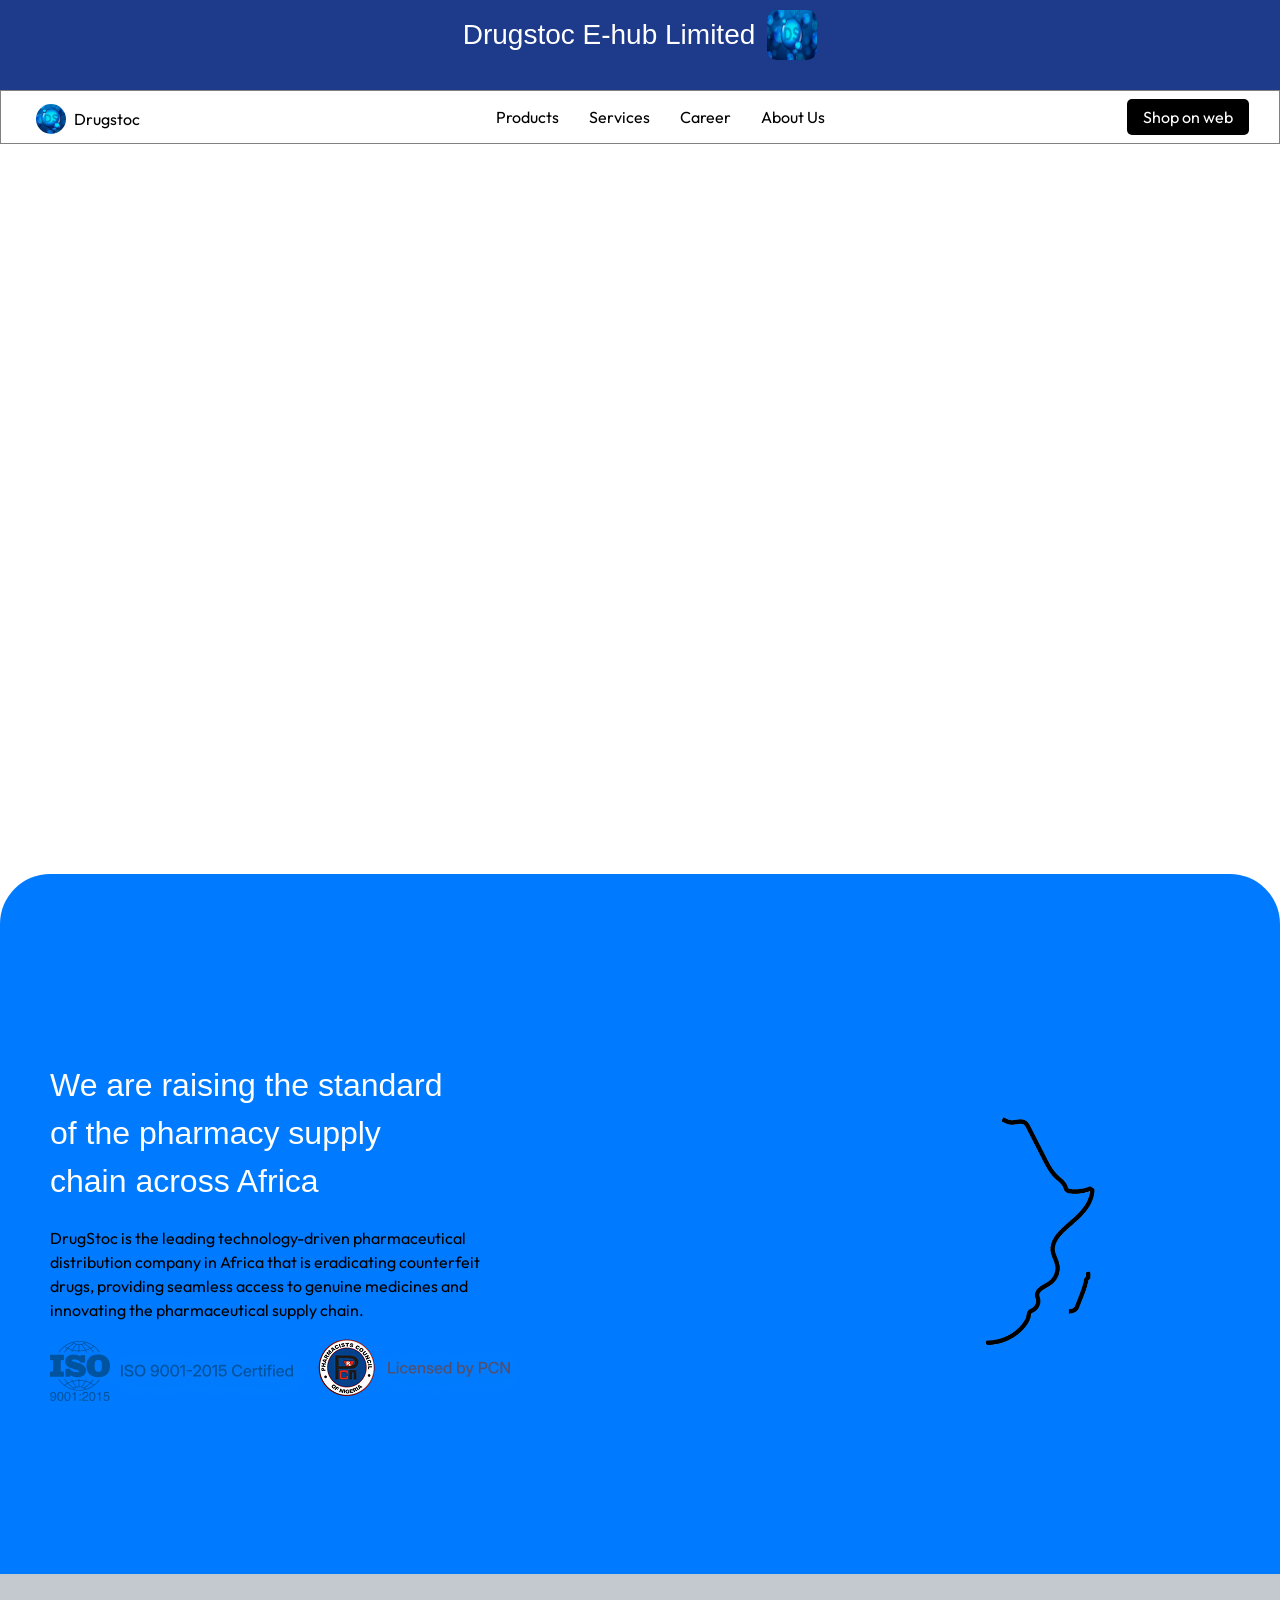
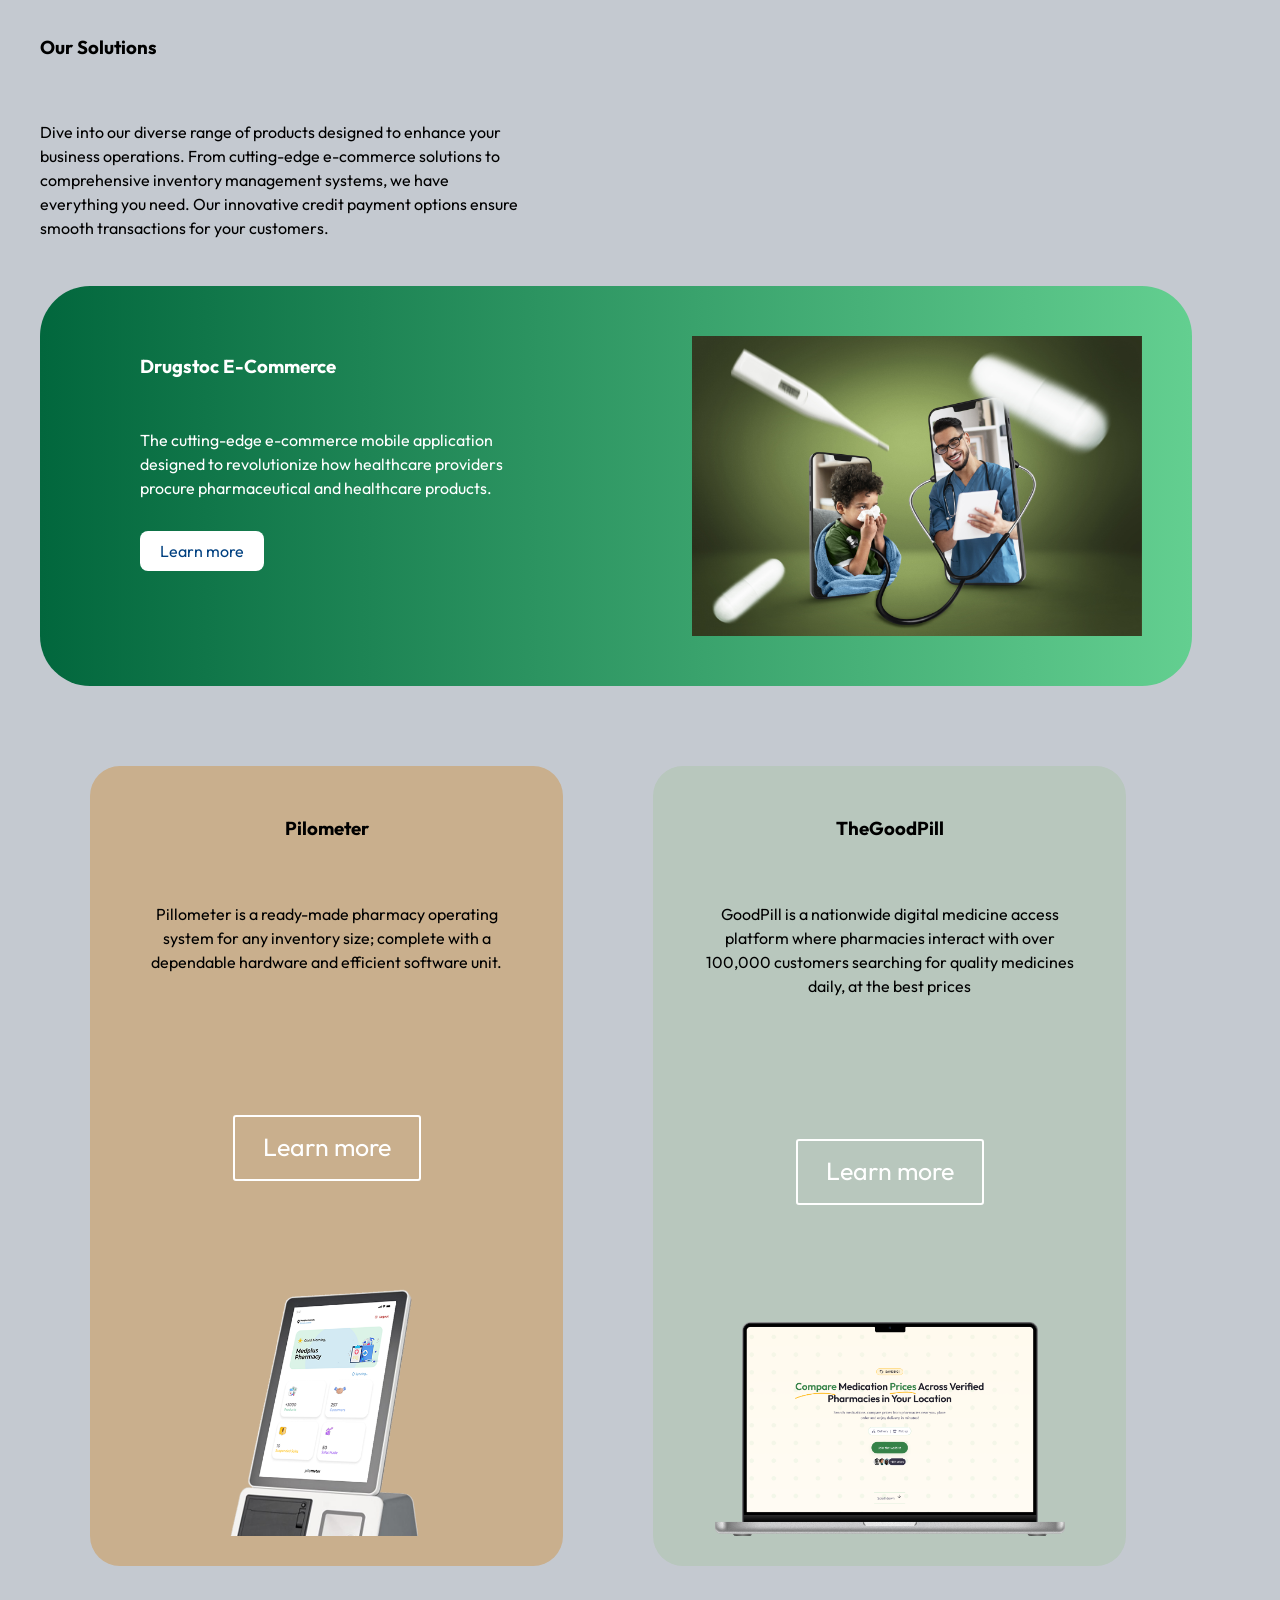
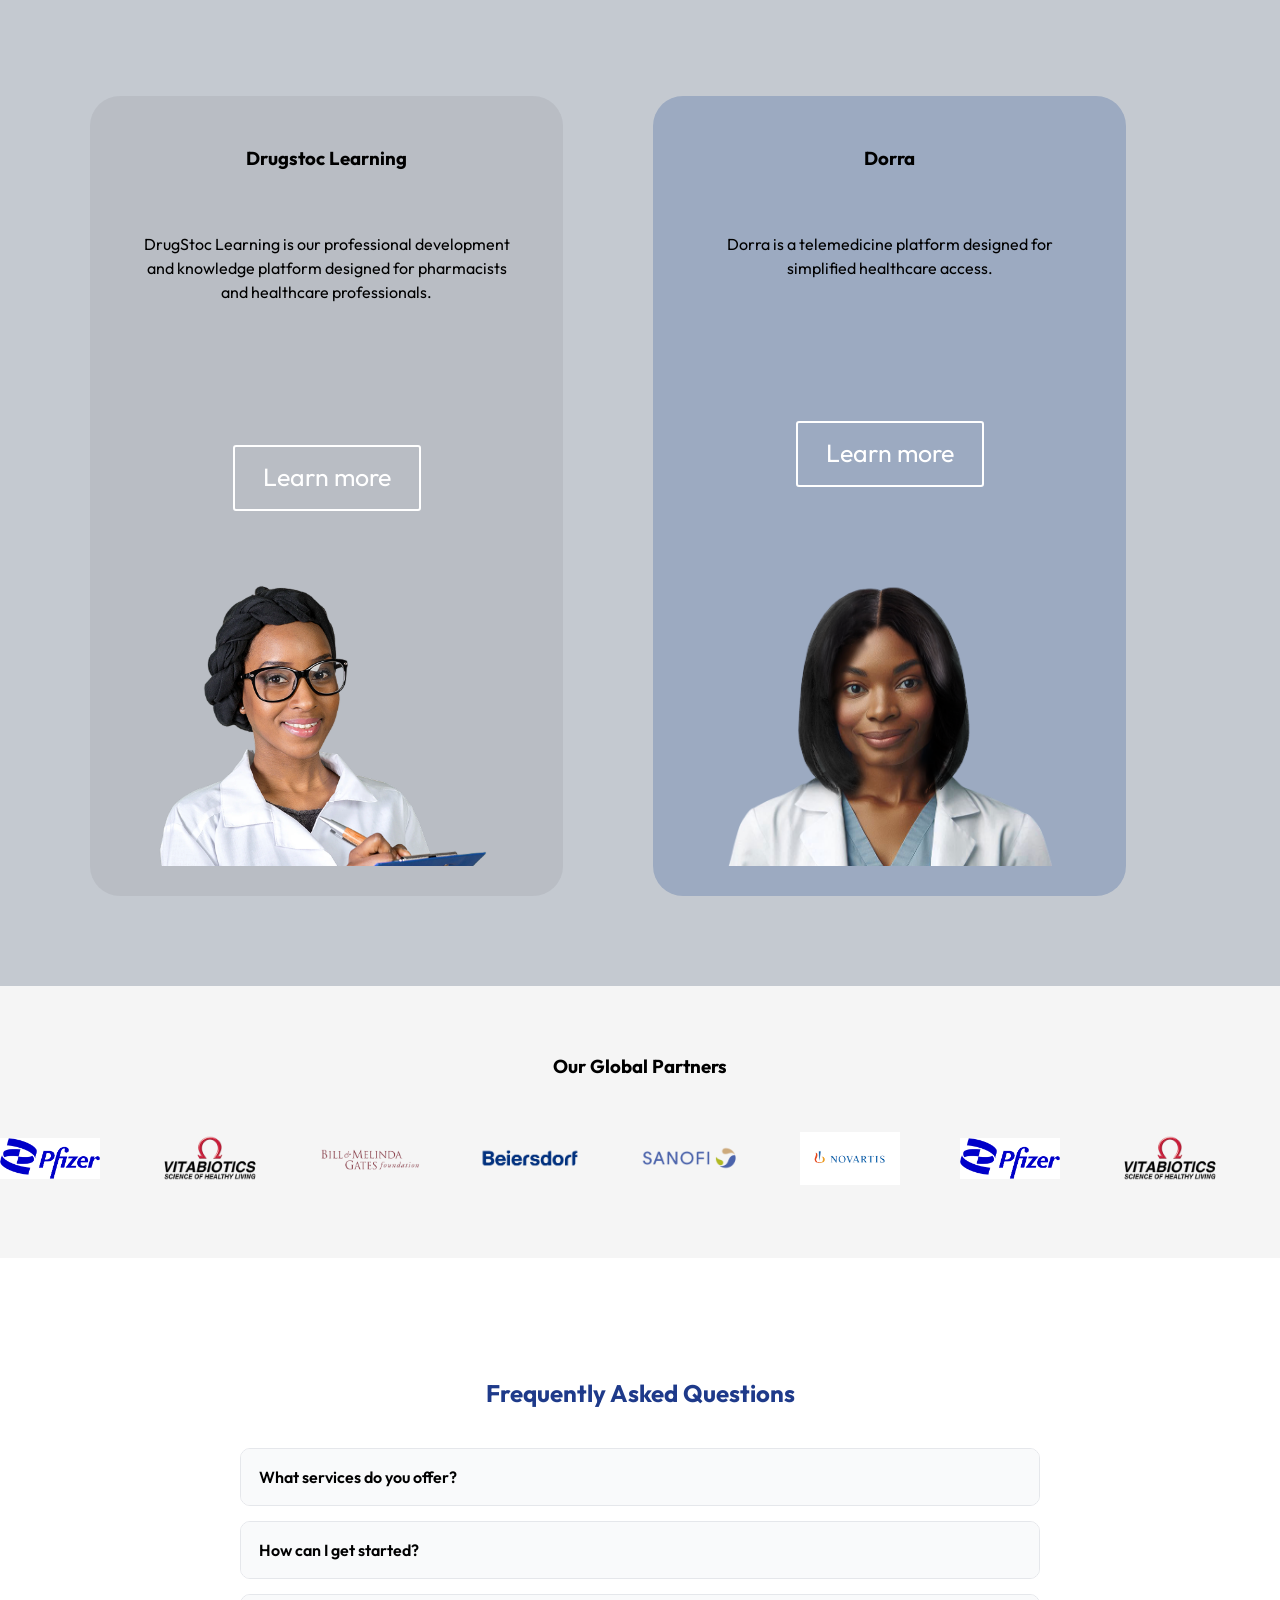
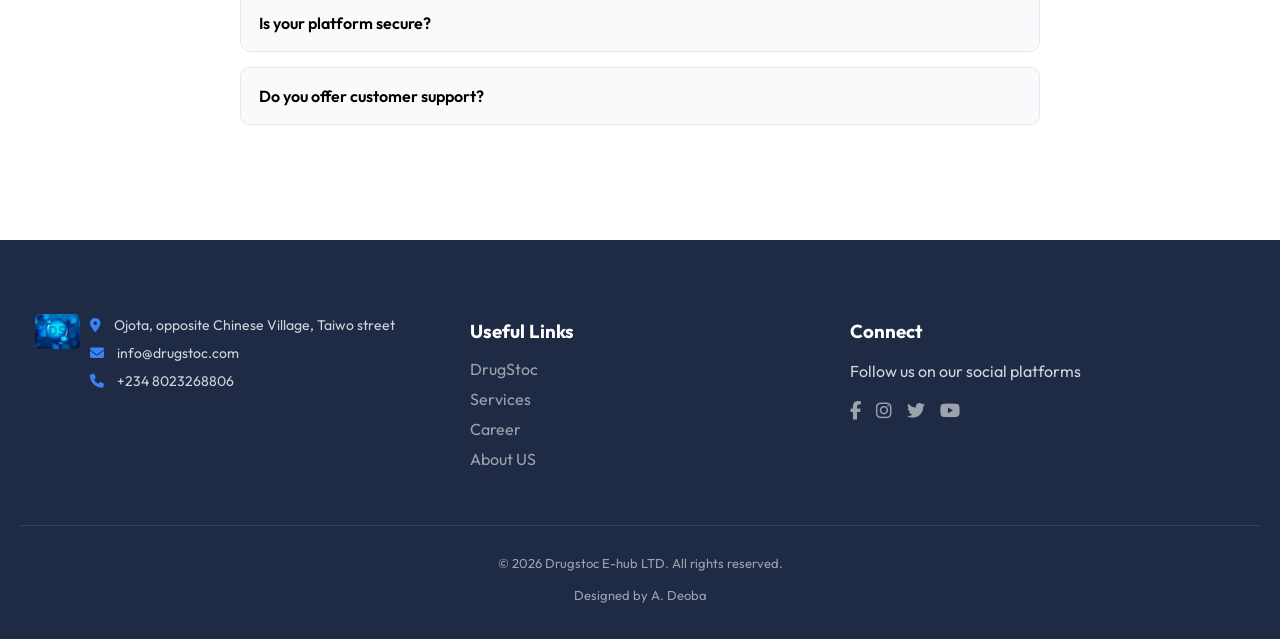
==== index.html @ 424dc6bb "initial commit" ====
<!DOCTYPE html>
<html lang="en">
<head>
    <meta charset="UTF-8">
    <meta name="viewport" content="width=device-width, initial-scale=1.0">
    <title>Drugstoc Website</title>
    <link rel="shortcut icon" href="images/freepik__talk__6932.png" type="image/x-icon">
    <link rel="stylesheet" href="https://cdnjs.cloudflare.com/ajax/libs/font-awesome/6.5.0/css/all.min.css">
     <link rel="stylesheet" href="index.css">


<link rel="preconnect" href="https://fonts.googleapis.com">
<link rel="preconnect" href="https://fonts.gstatic.com" crossorigin>
<link href="https://fonts.googleapis.com/css2?family=Outfit:wght@100..900&display=swap" rel="stylesheet">

</head>
<body>
  
<div class="header">
  <header>
    <div class="logo-title">
      <img src="images/freepik__talk__6932.png">
      <h1>Drugstoc E-hub Limited</h1>
    </div>
  </header>
</div>

<nav>
  <ul class="nav-links">

    <li class="logo">
      <a href="#">
        <img src="images/freepik__talk__6932.png" alt="logo">
        Drugstoc
      </a>
    </li>

    <li class="dropdown">
      <a href="#" class="p">Products</a>

      <div class="content">
        <a href="#">DrugStoc E-commerce</a>
        <a href="#">Pillometer</a>
        <a href="#">Dorra</a>
        <a href="#">TheGoodPill</a>
      </div>
    </li>

    <li><a href="service.html">Services</a></li>
    <li><a href="career.html">Career</a></li>
    <li><a href="About Us.html">About Us</a></li>


    <li class="btn1"><a href="#">Shop on web</a></li>

  </ul>
</nav>


  <div class="video-section">

   <div class="video-container">
  <video autoplay muted loop>
    <source src="images/video-2.mp4" type="video/mp4" width="50px">
  </video>

  <div class="overlay-text">
    <h1>Powering Global
        HealthCare Access
    </h1>
    <p>Building the Largest Healthtech Infrastructure for the Next 1 billion Africans.
       Creating trust and leading excellent health innovations.!</p>
  </div>
</div>

<div class="box1">
  <div>
    <h1>We are raising the standard <br>
      of the pharmacy supply <br>
      chain across Africa</h1>
    <p class="pbox1">DrugStoc is the leading technology-driven pharmaceutical<br> 
      distribution company in Africa that is eradicating counterfeit <br>
      drugs, providing seamless access to genuine medicines and <br>
      innovating the pharmaceutical supply chain.
    </p>
    <img src="images/license1.png" alt="logo"><img src="images/license2.png">
  </div>
  <div class="gif-content">
    <img src="images/mapafrica.gif">
  </div>
</div>

  </div>

  <div class="box2">
    <div class="box2-text">
      <h3>Our Solutions</h3><br>
      <p>Dive into our diverse range of products designed to enhance your <br>
        business operations. From cutting-edge e-commerce solutions to <br>
        comprehensive inventory management systems, we have <br>
        everything you need. Our innovative credit payment options ensure <br>
        smooth transactions for your customers.
     </p>
    </div>

    <div class="box3">
      <div class="box3-text">
      <h3>Drugstoc E-Commerce</h3>
      <p>The cutting-edge e-commerce mobile application <br>
        designed to revolutionize how healthcare providers <br>
        procure pharmaceutical and healthcare products.
      </p>
      <a href="#" class="btn2">Learn more</a>
      </div>
      <img src="images/creative-collage-telehealth-consultation.jpg">
    </div>
    

    <div class="page-wrapper">
     
    <div class="box4" class="card">
      <div class="box4-text">
      <h3>Pilometer</h3>
      <p>Pillometer is a ready-made pharmacy operating<br>
        system for any inventory size; complete with a <br>
        dependable hardware and efficient software unit.
      </p>
      <a href="#" class="btn3">Learn more</a>
      </div>
      <img class="box4-img" src="images/oursolutions-pillometer.png">
    </div>
    
  
     
        <div class="box5">
      <div class="box5-text">
      <h3>TheGoodPill</h3>
      <p>GoodPill is a nationwide digital medicine access <br>
        platform where pharmacies interact with over <br>
        100,000 customers searching for quality medicines <br>
        daily, at the best prices
      </p>
      <a href="#" class="btn4">Learn more</a>
      </div>
      <img class="box5-img" src="images/macbookpro.png">
    </div>
    

    </div>

    <div class="page-wrapper2">
      <div class="box6">
      <div class="box6-text">
      <h3>Drugstoc Learning</h3>
      <p>DrugStoc Learning is our professional development<br> 
        and knowledge platform designed for pharmacists<br> 
        and healthcare professionals.
      </p>
      <a href="#" class="btn5">Learn more</a>
      </div>
      <img class="box6-img" src="images/ds_learning6.png">
    </div>



      <div class="box7">
      <div class="box7-text">
      <h3>Dorra</h3>
      <p>Dorra is a telemedicine platform designed for<br> 
        simplified healthcare access.
      </p> 
      <a href="#" class="btn6">Learn more </a>
      </div>
      <img class="box7-img" src="images/dora.png">
    </div>

    </div>   


  </div>


<div class="partners-section">
  <h3>Our Global Partners</h3>

  <div class="logo-slider">
    <div class="logo-track">
      <img src="images/partner12.png">
      <img src="images/partner14.png">
      <img src="images/partner5.png">
      <img src="images/partner9.png">
      <img src="images/partner13.png">
      <img src="images/partner15.png">

      <!-- duplicate for smooth infinite scroll -->
      <img src="images/partner12.png">
      <img src="images/partner14.png">
      <img src="images/partner5.png">
      <img src="images/partner9.png">
      <img src="images/partner13.png">
      <img src="images/partner15.png">
    </div>
  </div>
</div>



<div class="faq-section">
  <h2>Frequently Asked Questions</h2>

  <div class="faq">

    <div class="faq-item">
      <button class="faq-question">What services do you offer?</button>
      <div class="faq-answer">
        <p>We provide digital healthcare solutions including pharmacy systems, telemedicine, and learning platforms.</p>
      </div>
    </div>

    <div class="faq-item">
      <button class="faq-question">How can I get started?</button>
      <div class="faq-answer">
        <p>You can sign up through our platform or contact our support team for onboarding assistance.</p>
      </div>
    </div>

    <div class="faq-item">
      <button class="faq-question">Is your platform secure?</button>
      <div class="faq-answer">
        <p>Yes, we use industry-standard security measures to ensure your data is protected.</p>
      </div>
    </div>

    <div class="faq-item">
      <button class="faq-question">Do you offer customer support?</button>
      <div class="faq-answer">
        <p>Yes, we provide 24/7 customer support to assist you anytime.</p>
      </div>
    </div>

  </div>
</div>

<!-- your FAQ section here -->

<script>
  const questions = document.querySelectorAll(".faq-question");

  questions.forEach(q => {
    q.addEventListener("click", () => {
      const answer = q.nextElementSibling;

      if (answer.style.maxHeight) {
        answer.style.maxHeight = null;
      } else {
        answer.style.maxHeight = answer.scrollHeight + "px";
      }
    });
  });
</script>

<footer class="footer">
  <div class="footer-container">

    <!-- LEFT: LOGO + CONTACT -->
    <div class="footer-col">
      <img src="images/freepik__talk__6932.png" alt="company logo" class="logo">

      <ul class="contact-info">
        <li><i class="fas fa-map-marker-alt"></i> Ojota, opposite Chinese Village, Taiwo street</li>
        <li><i class="fas fa-envelope"></i> info@drugstoc.com</li>
        <li><i class="fas fa-phone"></i> +234 8023268806</li>
      </ul>
    </div>

    <!-- MIDDLE: LINKS -->
    <div class="footer-col">
      <h3>Useful Links</h3>
      <ul>
        <li><a href="index.html">DrugStoc</a></li>
        <li><a href="service.html">Services</a></li>
        <li><a href="career.html">Career</a></li>
        <li><a href="About US.html">About US</a></li>
      </ul>
    </div>

    <!-- RIGHT: SOCIALS -->
    <div class="footer-col">
      <h3>Connect</h3>
      <p>Follow us on our social platforms</p>

      <div class="socials">
        <a href="#"><i class="fab fa-facebook-f"></i></a>
        <a href="#"><i class="fab fa-instagram"></i></a>
        <a href="#"><i class="fab fa-twitter"></i></a>
        <a href="#"><i class="fab fa-youtube"></i></a>
      </div>
    </div>

  </div>

  <!-- BOTTOM BAR -->
  <div class="footer-bottom">
    <p>© 2026 Drugstoc E-hub LTD. All rights reserved.</p>
    <p>Designed by A. Deoba</p>
  </div>
</footer>

  
</body>
</html>
---- index.css ----
* {
      font-family: "Outfit", sans-serif;
}

body{
    margin: 0;
    padding: 0;
    overflow-x: hidden;
}
    




.header{
    text-align: center;
    background-color:#1E3A8A;
    font-weight: bold;
    font-family: Arial, Helvetica, sans-serif;
    margin-top: 0;
    height: 50px;
    padding: 10px 0;
    padding-bottom: 30px;
}
h1{
    font-weight: 100;
    color: white;
    font-family: Arial, Helvetica, sans-serif;
}

.logo-title{
    display: flex;
    justify-content: center;
    flex-direction: row-reverse;
    align-items: center;
    gap: 12px;
}
.logo-title img{
    width: 50px;
    height: 50px;
    border-radius: 10px;
}
.logo-title h1 {
  margin: 0;
  font-size: 28px;
}


nav {
  position: sticky;
  top: 0;
  z-index: 2000;
  border: 0.7px solid gray;
  background-color: white;
}

.nav-links {
  display: flex;
  align-items: center;
  justify-content: center;
  list-style: none;
  gap: 30px;
  position: relative;
  height: auto;
}

.logo a {
  display: flex;
  align-items: center;
  gap: 8px; /* space between image and text */
  text-decoration: none;
  color: inherit;
}

.logo img {
  width: 30px;   /* adjust size */
  height: 30px;
  object-fit: cover;
  border-radius: 50%;
}
.logo a:hover {
  opacity: 0.8;
}

/* Move logo to the left */
.logo {
  position: absolute;
  left: 30px;
}

/* Move button to the right */
.btn1 {
  position: absolute;
  right: 30px;
}

/* Optional styling */
.nav-links a {
  text-decoration: none;
  color: black;
}

.btn1 a {
  padding: 8px 16px;
  background: black;
  color: white;
  border-radius: 5px;
}
.btn1 a:hover {
     opacity: 0.8;
}

.p:hover {
  background-color: lightblue;
}
/* DROPDOWN */
.dropdown {
  position: relative;
  z-index: 1000;
}

/* DROPDOWN MENU */
.dropdown .content {
  display: none;
  position: absolute;
  top: 100%;
  left: 0;

  background: white;
  min-width: 200px;
  box-shadow: 0 10px 25px rgba(0,0,0,0.1);
  border-radius: 8px;
  overflow: hidden;
}

/* SHOW ON HOVER */
.dropdown:hover .content {
  display: block;
}

/* DROPDOWN LINKS */
.dropdown .content a {
  display: block;
  padding: 12px 15px;
  color: #333;
  text-decoration: none;
}

.dropdown .content a:hover {
  background: #f1f5f9;
}


















.video-container {
  position: relative;
  width: 100%;
  height: 100vh;
  overflow: hidden;
}

.video-container video {
  width: 100%;
  height: 500px;
  object-fit: cover;
  display: block;
}

.overlay-text {
  position: absolute;
  top: 50%;
  left: 50%;
  transform: translate(-50%, -50%);
  color: white;
  text-align: center;
  line-height: 1.5;
}

.overlay-text h1 {
  font-size: 3rem;
}

.overlay-text p {
  font-size: 1.2rem;
  line-height: 1.5;
} 

.video-section {
  position: relative;
}

.box1 {
  width: 100%;
  min-height: 700px;

  margin: -170px auto 0 auto; /* overlap effect */

  background: #007bff;
  padding: 50px;
  box-sizing: border-box;

  border-top-left-radius: 50px;
  border-top-right-radius: 50px;

  display: flex;
  justify-content: space-between;
  align-items: center;

  z-index: 2;
  position: relative;
}
.box1:hover {
  transform: translateY(-5px);
  box-shadow: 0 12px 40px rgba(0, 0, 0, 0.1);
  transition: all 0.3s ease;

}
  

.box1 h1,p {
 display: flex;
 flex-direction: column;
 gap: 7px;
  line-height: 1.5;
}

.pbox1{
  color: black;
}


.gif-content img {
  width: 500px;   /* adjust size */
  height: auto;
  border-radius: 0;
}


.box2{
  background-color:rgb(196, 201, 208); /*rgb(193, 189, 189) */
  display: flex;
  flex-direction: column;
  gap: 30px;
   margin-top: 0;
   padding:40px 0;
   height: auto;
}
.box2:hover {
  transform: translateY(-5px);
  box-shadow: 0 12px 40px rgba(0, 0, 0, 0.1);
  

}
.box2-text{
   flex-direction: column;
   left:40px;
   padding-left: 40px;
     line-height: 1.5;
}

.box3 {
  width: 90%;
  height: fit-content;
  min-height: 200px;
  


  background: linear-gradient(to right, #02673d, #63cf90);
  padding: 50px;
  box-sizing: border-box;

  border-top-left-radius: 50px;
  border-top-right-radius: 50px;
  border-bottom-left-radius: 50px;
  border-bottom-right-radius: 50px;

  display: flex;
  justify-content: space-between;
  padding-left: 100px;
  margin-left: 40px;
  
  gap:50px;

}

.box3-text{
 display: flex;
 flex-direction: column;
 gap: 15px;
 color:white
}

.box3 img {
  width: 450px;   /* adjust size */
  height: auto;
}
.btn2 {
  display: inline-block;
  padding: 10px 20px;
  background: white;
  color: #004080;
  text-decoration: none;
  border-radius: 8px;
  width: fit-content;
  transition: 0.3s;
}
.btn2:hover {
     background: grey;
     color: white;

}




.page-wrapper {
  display: flex;
  flex-wrap: row;
  justify-content: flex-start;
  align-items: stretch;
  min-height: 100vh;
  padding: 50px;
  box-sizing: border-box;
  gap: 50px;
}


.page-wrapper2 {
  display: flex;
  flex-wrap: row;
  justify-content: flex-start;
  align-items: stretch;
  min-height: 100vh;
  padding: 50px;
  box-sizing: border-box;
  gap: 50px;
}



.box4 {
  display: flex;
  flex-direction: column;

  width: 35%;
  min-height: 700px;
  margin-left: 40px;

  padding: 30px;
  border-radius: 30px;
  background: rgb(201, 175, 141);
}

.box4-text {
  display: flex;
  flex-direction: column;
  align-items: center;   /* centers everything */
  gap: 25px;             /* 🔥 THIS controls spacing cleanly */
  text-align: center;
  line-height: 1.5;
}

.box4-img {             
  margin-top: auto;        /* pushes image to bottom */
  width: 350px;

  align-self: center;      /* centers it horizontally */

  display: block;
}    


.btn3 {
  padding: 12px 28px;  
  margin-top: 100px;            /* makes it bigger */
  
  color: white;

  border: 2px solid white;         /* white outline */
  border-radius: 3px;

  text-decoration: none;
  font-size: 25px;

  align-self: center;              /* centers inside flex container */
}
.btn3:hover {
  transform: translateY(-3px);
  box-shadow: 0 8px 20px rgba(0,0,0,0.15);
}


.box5 {
  display: flex;
  flex-direction: column;

  width: 35%;
  min-height: 700px;
  margin-left: 40px;

  padding: 30px;
  border-radius: 30px;
  background: #b8c7bd;
}

.box5-text {
  display: flex;
  flex-direction: column;
  align-items: center;   /* centers everything */
  gap: 25px;             /* 🔥 THIS controls spacing cleanly */
  text-align: center;
  line-height: 1.5;
}

.box5-img {             
  margin-top: auto;        /* pushes image to bottom */
  width: 350px;

  align-self: center;      /* centers it horizontally */

  display: block;
}    

.btn4 {
  padding: 12px 28px;  
  margin-top: 100px;            /* makes it bigger */
  color: white;

  border: 2px solid white;         /* white outline */
  border-radius: 3px;

  text-decoration: none;
  font-size: 25px;

  align-self: center;              /* centers inside flex container */
}
.btn4:hover {
  transform: translateY(-3px);
  box-shadow: 0 8px 20px rgba(0,0,0,0.15);
}







.box6 {
  display: flex;
  flex-direction: column;

  width: 35%;
  min-height: 700px;
  margin-left: 40px;

  padding: 30px;
  border-radius: 30px;
  background: #8083862b;;
}

.box6-text {
  display: flex;
  flex-direction: column;
  align-items: center;   /* centers everything */
  gap: 25px;             /* 🔥 THIS controls spacing cleanly */
  text-align: center;
  line-height: 1.5;
}

.box6-img {             
  margin-top: auto;        /* pushes image to bottom */
  width: 350px;

  align-self: center;      /* centers it horizontally */

  display: block;
}    

.btn5 {
  padding: 12px 28px;  
  margin-top: 100px;            /* makes it bigger */
  color: white;

  border: 2px solid white;         /* white outline */
  border-radius: 3px;

  text-decoration: none;
  font-size: 25px;

  align-self: center;              /* centers inside flex container */
}
.btn5:hover {
  transform: translateY(-3px);
  box-shadow: 0 8px 20px rgba(0,0,0,0.15);
}





.box7 {
  display: flex;
  flex-direction: column;

  width: 35%;
  min-height: 700px;
  margin-left: 40px;

  padding: 30px;
  border-radius: 30px;
  background: #9caac1;
}

.box7-text {
  display: flex;
  flex-direction: column;
  align-items: center;   /* centers everything */
  gap: 25px;             /* 🔥 THIS controls spacing cleanly */
  text-align: center;
    line-height: 1.5;
}

.box7-img {             
  margin-top: auto;        /* pushes image to bottom */
  width: 350px;

  align-self: center;      /* centers it horizontally */

  display: block;
}    

.btn6 {
  padding: 12px 28px;  
  margin-top: 100px;            /* makes it bigger */
  color: white;

  border: 2px solid white;         /* white outline */
  border-radius: 3px;

  text-decoration: none;
  font-size: 25px;

  align-self: center;              /* centers inside flex container */
}
.btn6:hover {
  transform: translateY(-3px);
  box-shadow: 0 8px 20px rgba(0,0,0,0.15);
}



.box-8{
  background-color:#9caac1;
  display: flex;
  flex-direction: column;
  gap: 30px;
   margin-top: 0;
   min-height: 300px;
   justify-content: center;
   padding:20px 0;
   height: auto;
}
.box-8con{
   flex-direction: column;
   justify-items: center;
   
}
.box8-img {
  display: flex;
  flex-wrap: wrap;
  justify-content: center;
  gap: 30px;
  max-width: 420px;
  margin: 0 auto;
}




/* SECTION WRAPPER */
.partners-section {
  text-align: center;
  padding: 50px 0;
  background-color: whitesmoke;
}

/* TITLE */
.partners-section h3 {
  text-align: center;
  margin-bottom: 30px;
}

/* SLIDER CONTAINER */
.logo-slider {
  overflow: hidden;
  width: 100%;
}

/* MOVING TRACK */
.logo-track {
  display: flex;
  align-items: center;
  gap: 60px; /* equal spacing between images */
  width: max-content;

  animation: scrollRight 20s linear infinite;
}

/* IMAGES */
.logo-track img {
  width: 100px;
  height: 100px;
  object-fit: contain;
  flex-shrink: 0;
}

/* ANIMATION (LEFT → RIGHT) */
@keyframes scrollRight {
  from {
    transform: translateX(-50%);
  }
  to {
    transform: translateX(0);
  }
}





/* SECTION */
.faq-section {
  max-width: 800px;
  margin: 80px auto;
  padding: 20px;
  text-align: center;
}

/* TITLE */
.faq-section h2 {
  margin-bottom: 40px;
  color: #1E3A8A; /* your header blue */
}

/* FAQ ITEMS */
.faq-item {
  margin-bottom: 15px;
  border-radius: 10px;
  overflow: hidden;
  border: 1px solid #e5e7eb;
}

/* QUESTION */
.faq-question {
  width: 100%;
  padding: 18px;
  text-align: left;
  background: #f9fafb;
  border: none;
  outline: none;
  cursor: pointer;
  font-size: 16px;
  font-weight: 600;
  transition: 0.3s;
}

.faq-question:hover {
  background: #eef2ff;
}

/* ANSWER */
.faq-answer {
  max-height: 0;
  overflow: hidden;
  background: white;
  transition: max-height 0.4s ease;
}

.faq-answer p {
  padding: 15px;
  margin: 0;
  color: #4b5563;
}







.footer {
  background: #1f2a44; /* cleaner corporate navy */
  color: #d1d5db;
  padding: 60px 20px 20px;
  font-family: 'Segoe UI', sans-serif;
}

/* CONTAINER */
.footer-container {
  display: flex;
  flex-wrap: wrap;
  justify-content: space-between;
  gap: 40px;
  max-width: 1100px;
  margin: 0 auto;
}

/* COLUMNS */
.footer-col {
  flex: 1 1 250px;
}

/* LOGO */
.logo {
   width: 45px;
  height: 35px;
  object-fit: cover;
  border-radius: 10px;
  padding: 5px;
  margin-top:9px;
}

/* CONTACT */
.contact-info {
  list-style: none;
  padding: 0;
}

.contact-info li {
  margin-bottom: 12px;
  font-size: 14px;
}

.contact-info i {
  margin-right: 10px;
  color: #3b82f6; /* use your blue instead of orange */
}

/* HEADINGS */
.footer-col h3 {
  margin-bottom: 15px;
  color: #fff;
}

/* LINKS */
.footer-col ul {
  list-style: none;
  padding: 0;
}

.footer-col ul li {
  margin-bottom: 10px;
}

.footer-col a {
  text-decoration: none;
  color: #9ca3af;
  transition: 0.3s;
}

.footer-col a:hover {
  color: #3b82f6;
}

/* SOCIALS */
.socials {
  margin-top: 15px;
}

.socials a {
  display: inline-block;
  margin-right: 12px;
  font-size: 18px;
  color: #9ca3af;
  transition: 0.3s;
}

.socials a:hover {
  color: #3b82f6;
}

/* BOTTOM BAR */
.footer-bottom {
  border-top: 1px solid #374151;
  margin-top: 40px;
  padding-top: 15px;
  text-align: center;
  font-size: 13px;
  color: #9ca3af;
}
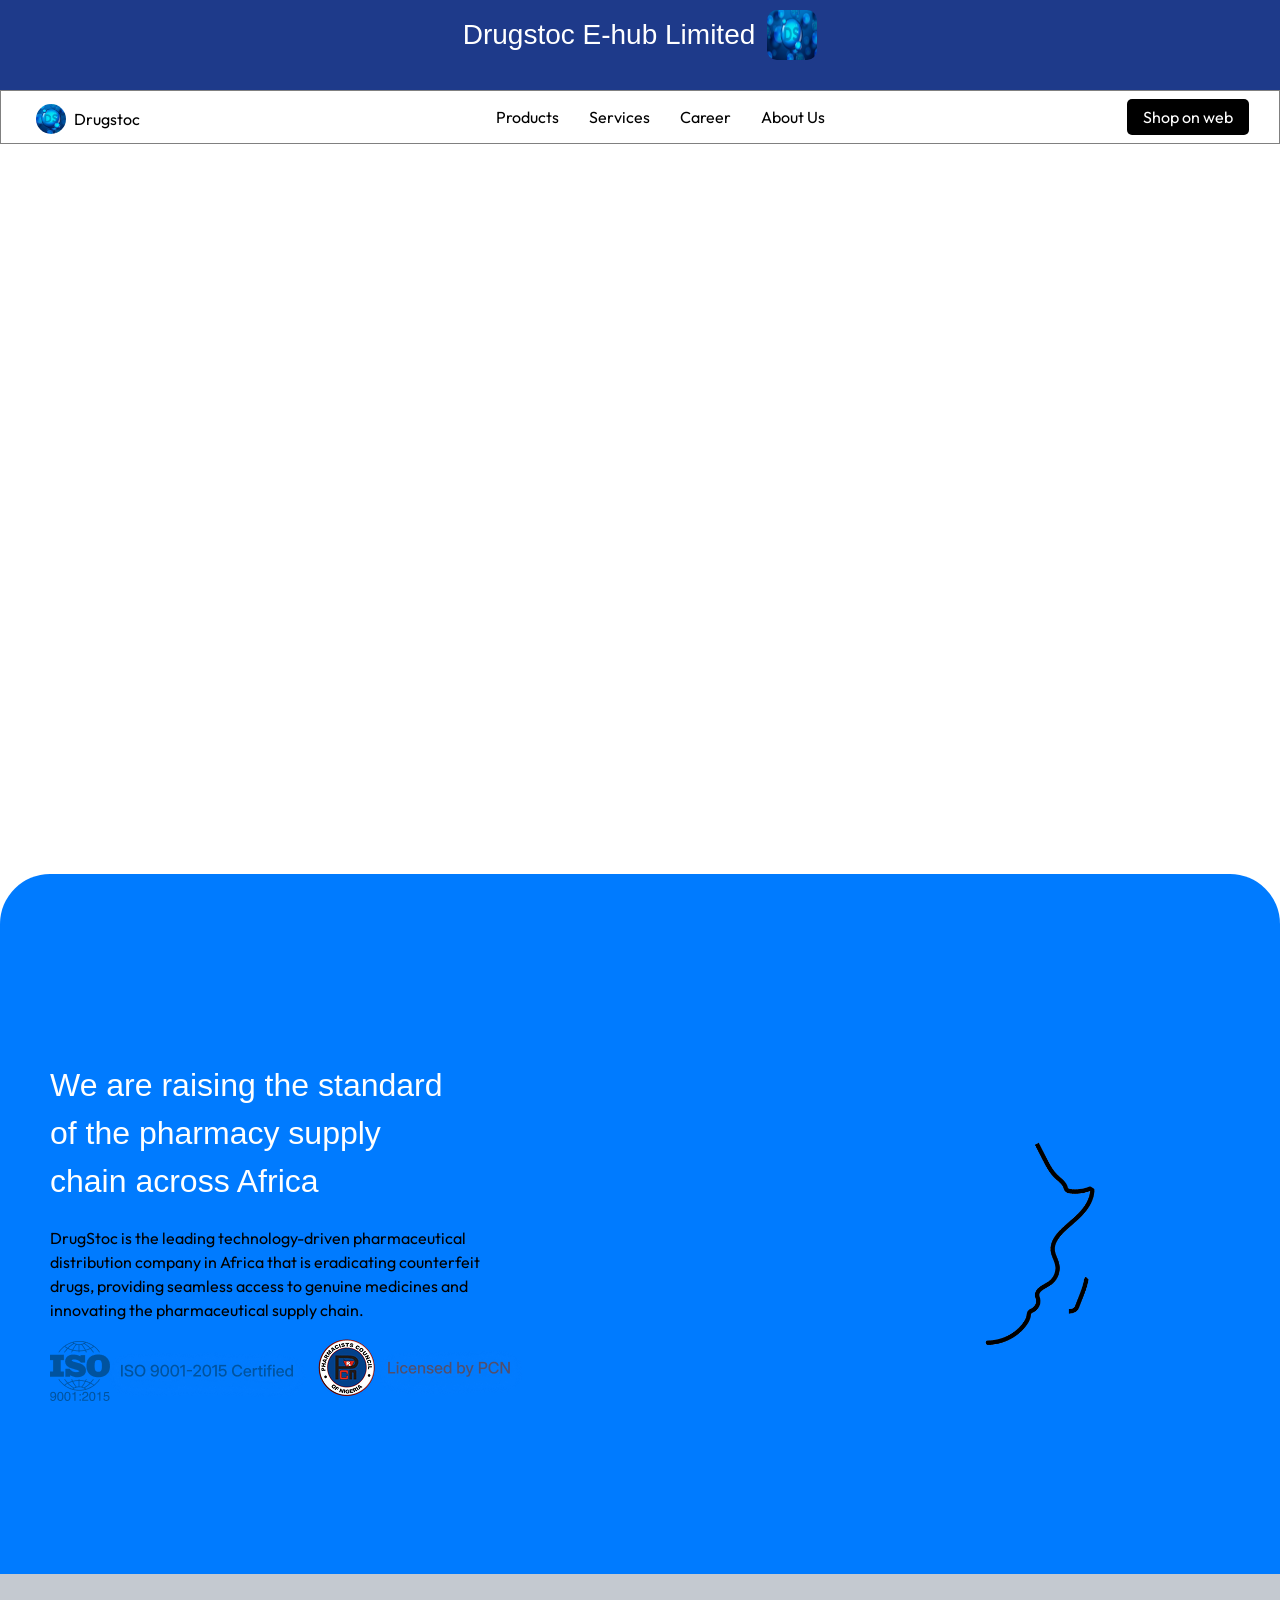
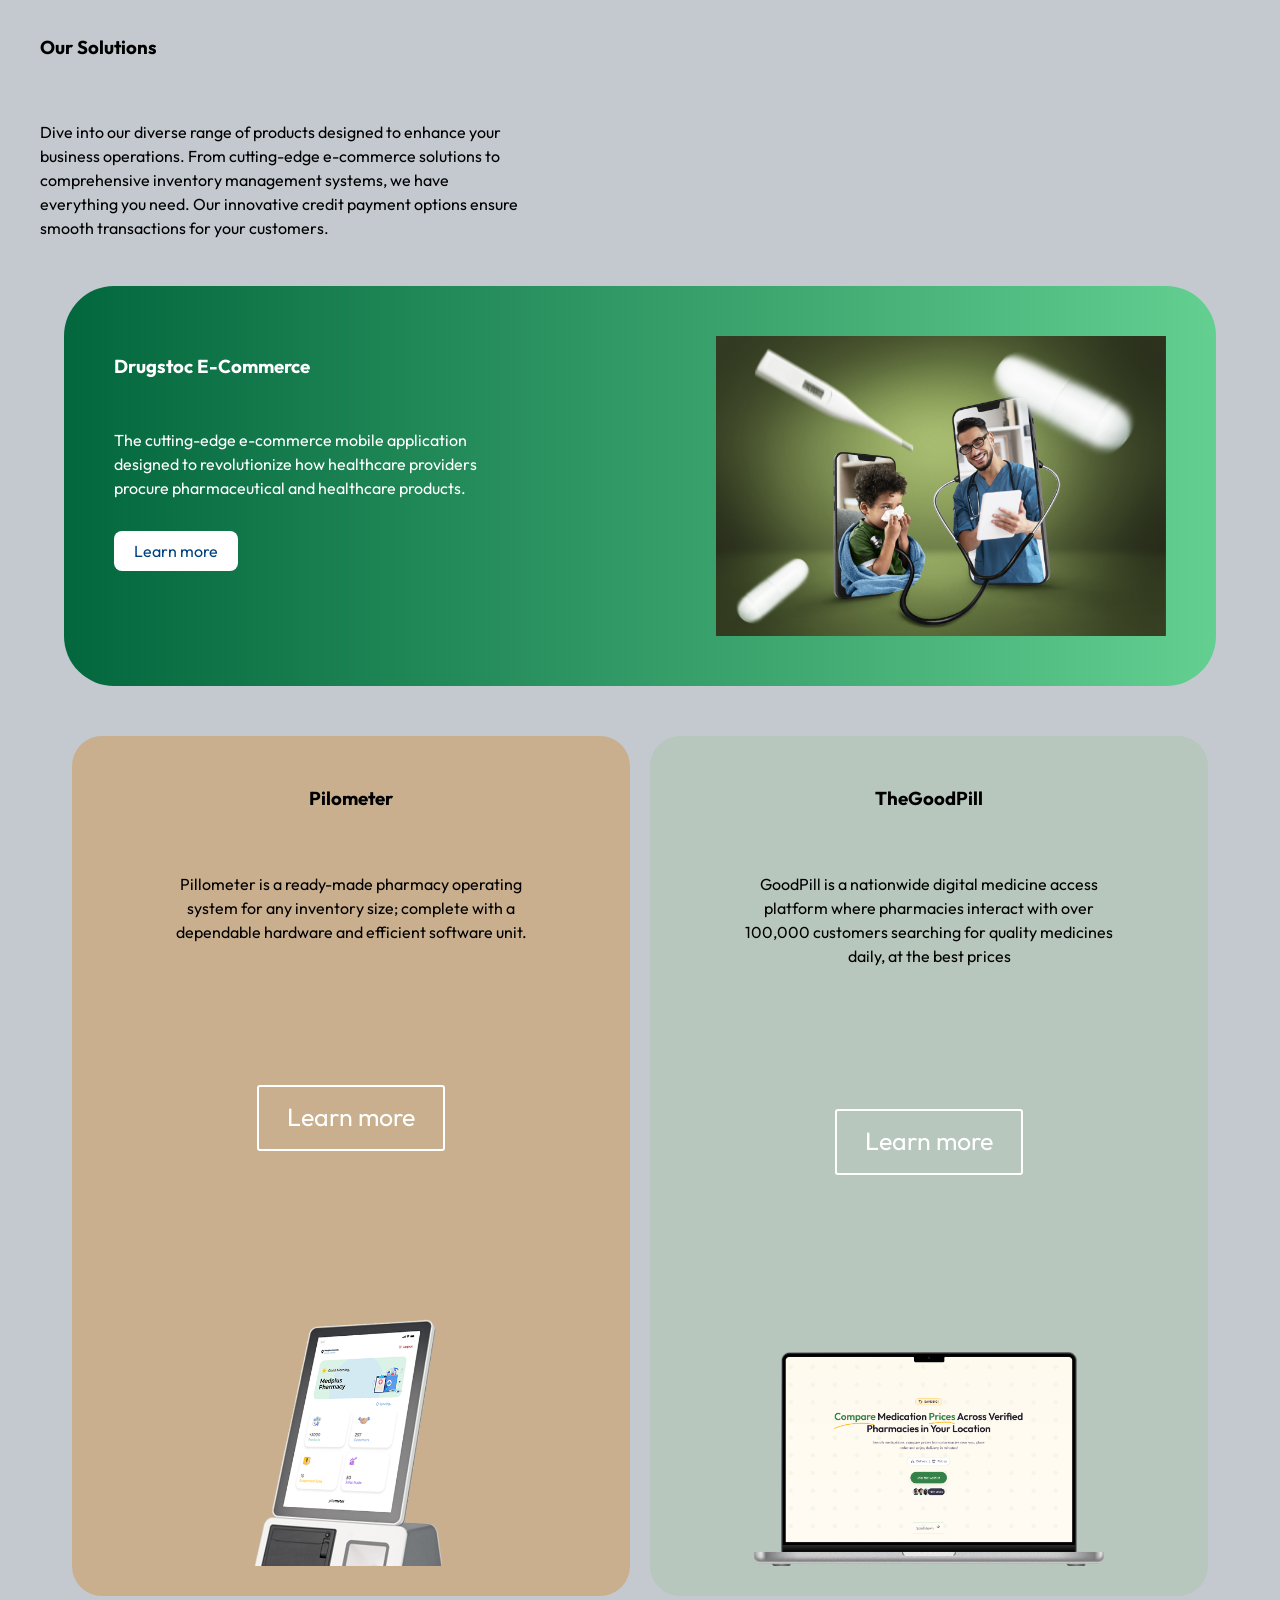
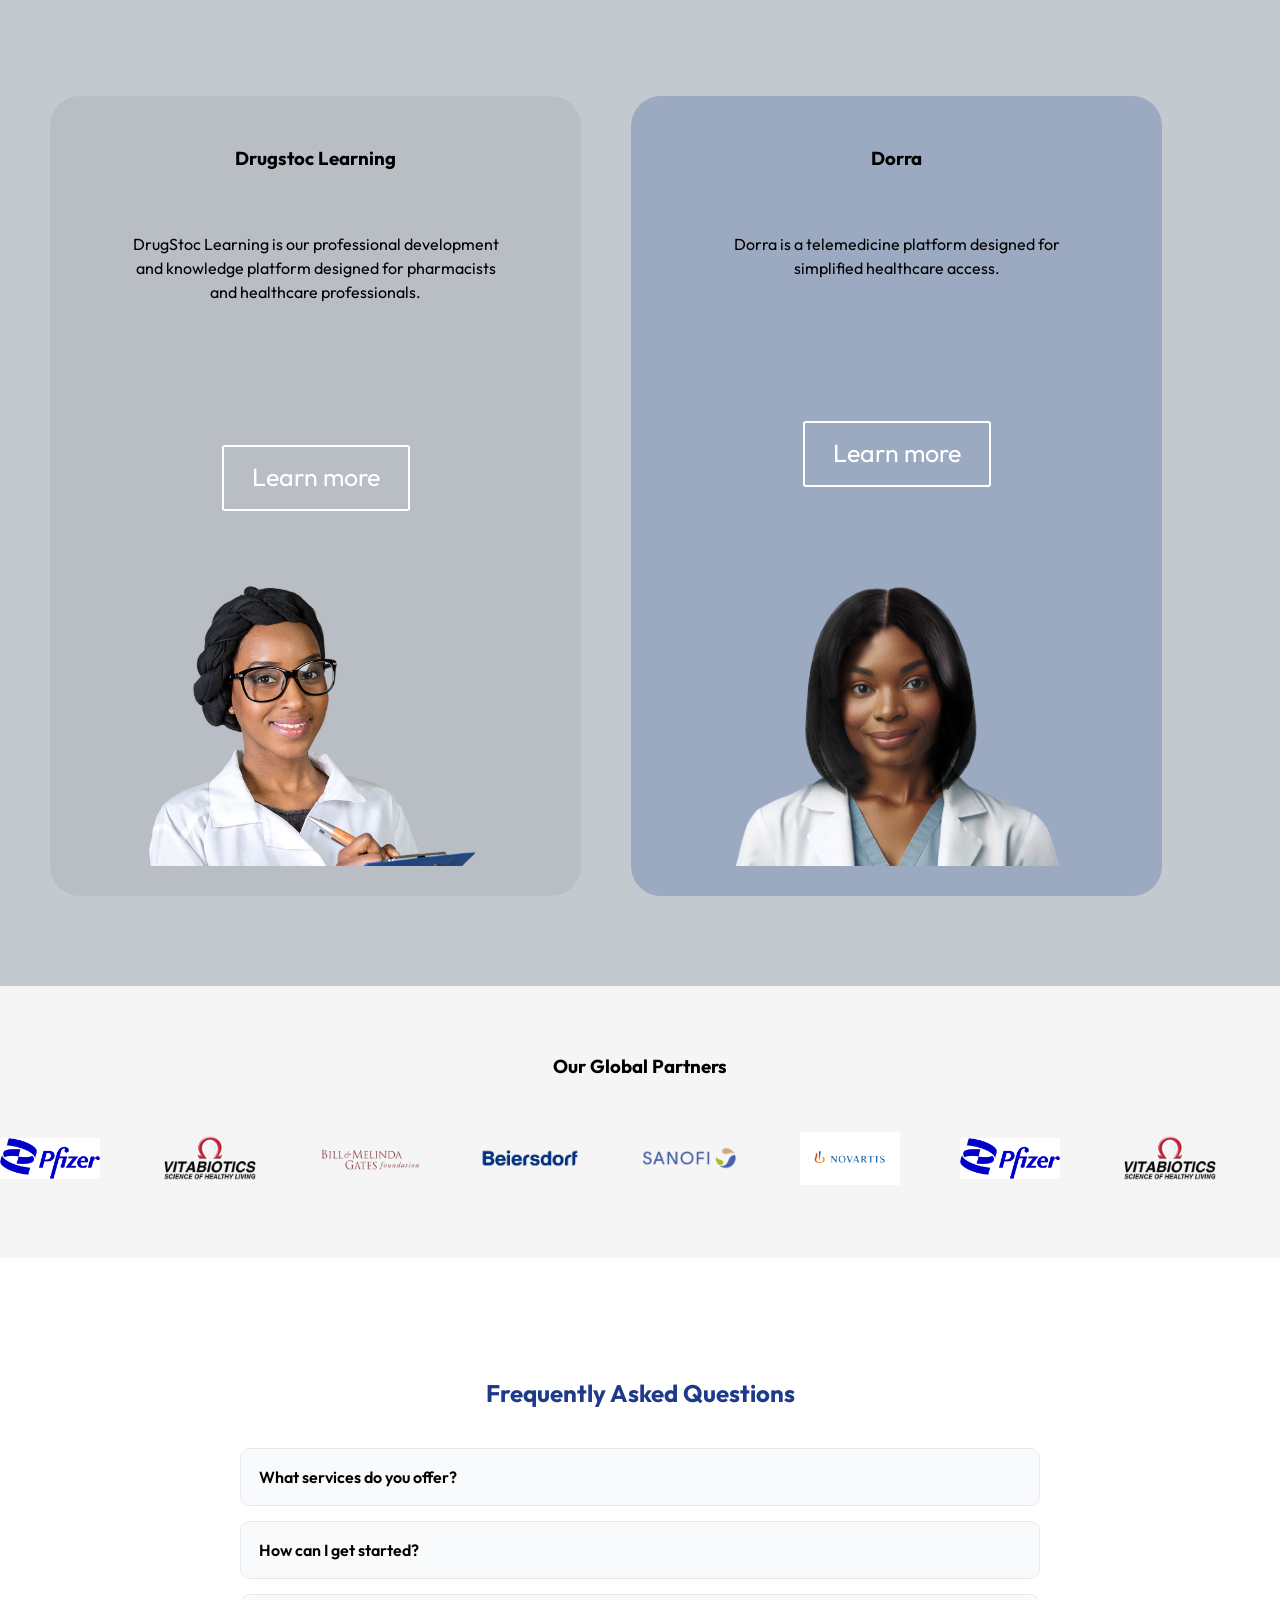
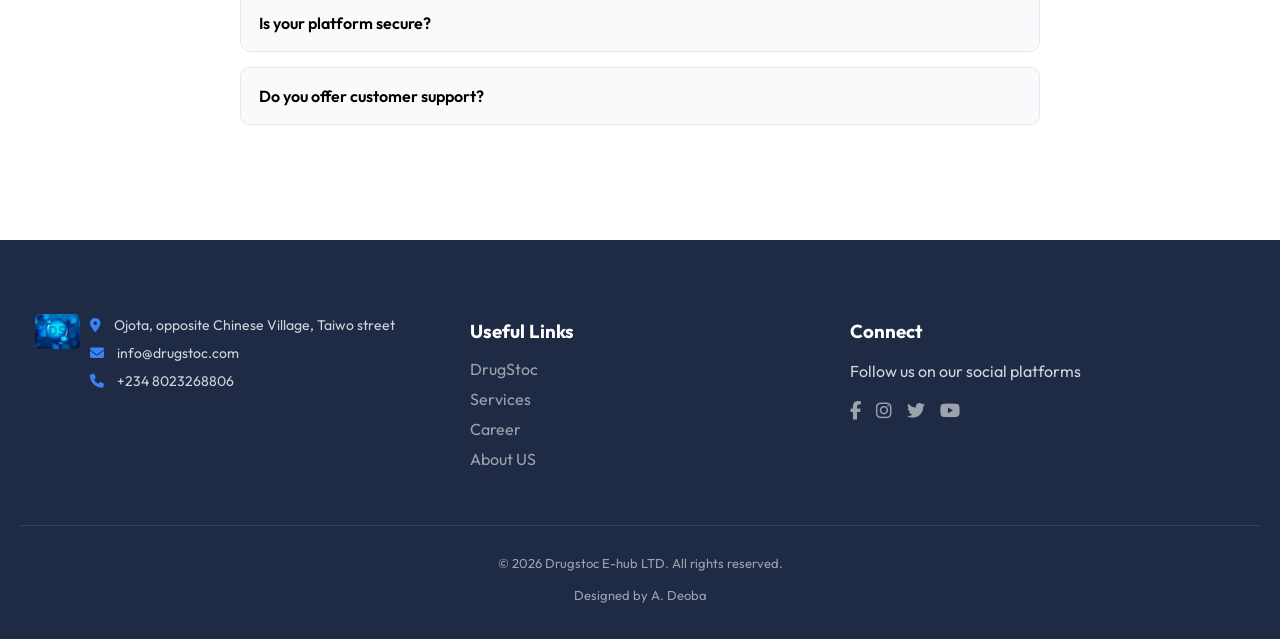
==== commit 96fe05e6: "Updated HTML and CSS pages" ====
--- a/index.html
+++ b/index.html
@@ -26,7 +26,18 @@
 </div>
 
 <nav>
-  <ul class="nav-links">
+
+
+  <!-- HAMBURGER ICON -->
+  <div class="menu-toggle" id="menu-toggle">
+    <span></span>
+    <span></span>
+    <span></span>
+  </div>
+
+
+
+  <ul class="nav-links"  id="nav-links">
 
     <li class="logo">
       <a href="#">
@@ -54,6 +65,39 @@
     <li class="btn1"><a href="#">Shop on web</a></li>
 
   </ul>
+  
+  
+<script>
+  const menuToggle = document.getElementById("menu-toggle");
+  const navLinks = document.getElementById("nav-links");
+
+  // toggle menu on hamburger click
+  menuToggle.addEventListener("click", (e) => {
+    e.stopPropagation(); // prevents immediate close
+    navLinks.classList.toggle("active");
+    menuToggle.classList.toggle("active");
+  });
+
+  // close when clicking outside
+  document.addEventListener("click", (e) => {
+    const isClickInsideMenu = navLinks.contains(e.target);
+    const isClickOnToggle = menuToggle.contains(e.target);
+
+    if (!isClickInsideMenu && !isClickOnToggle) {
+      navLinks.classList.remove("active");
+      menuToggle.classList.remove("active");
+    }
+  });
+
+  // optional: close when clicking a link
+  navLinks.querySelectorAll("a").forEach(link => {
+    link.addEventListener("click", () => {
+      navLinks.classList.remove("active");
+      menuToggle.classList.remove("active");
+    });
+  });
+</script>
+
 </nav>
 
 
--- a/index.css
+++ b/index.css
@@ -154,7 +154,58 @@
 
 
 
-
+/* HAMBURGER */
+.menu-toggle {
+  display: none;
+  flex-direction: column;
+  cursor: pointer;
+  position: absolute;
+  right: 20px;
+  top: 15px;
+  z-index: 3000;
+}
+
+.menu-toggle span {
+  height: 3px;
+  width: 25px;
+  background: black;
+  margin: 4px 0;
+  display: block;
+}
+
+/* MOBILE */
+@media (max-width: 768px) {
+
+  .menu-toggle {
+    display: flex;
+  }
+
+  .nav-links {
+    position: fixed;
+    top: 0;
+    right: -100%;
+    height: 350px;
+    width: 250px;
+    background: white;
+    flex-direction: column;
+    align-items: flex-start;
+    padding: 60px 20px;
+    gap: 20px;
+    transition: 0.3s;
+  }
+
+  .nav-links.active {
+    right: 0;
+  }
+
+  .logo {
+    position: static;
+  }
+
+  .btn1 {
+    position: static;
+  }
+}
 
 
 
@@ -246,9 +297,39 @@
 
 
 .gif-content img {
-  width: 500px;   /* adjust size */
+  width: 100%; 
+  max-width: 500px;
   height: auto;
   border-radius: 0;
+}
+
+
+@media screen and (max-width: 768px) {
+  .box1 {
+    flex-direction: column;
+    justify-content: center;
+    align-items: center;
+
+    min-height: auto;
+    padding: 30px 20px;
+    margin-top: -80px;
+
+    text-align: center;
+    gap: 30px;
+  }
+
+  .gif-content img {
+    width: 100%;
+    max-width: 350px;
+  }
+
+  .box1 h1 {
+    font-size: 2rem;
+  }
+
+  .box1 p {
+    font-size: 1rem;
+  }
 }
 
 
@@ -276,8 +357,8 @@
 
 .box3 {
   width: 90%;
-  height: fit-content;
   min-height: 200px;
+  margin: 0 auto;
   
 
 
@@ -292,8 +373,7 @@
 
   display: flex;
   justify-content: space-between;
-  padding-left: 100px;
-  margin-left: 40px;
+  
   
   gap:50px;
 
@@ -326,12 +406,189 @@
 
 }
 
+@media screen and (max-width: 768px) {
+  .box3 {
+    width: 95%;
+    padding: 30px 20px;
+
+    flex-direction: column;
+    align-items: center;
+    justify-content: center;
+
+    gap: 30px;
+    text-align: center;
+
+    border-radius: 30px;
+  }
+
+  .box3-text {
+    align-items: center;
+  }
+
+  .box3 img {
+    width: 100%;
+    max-width: 320px;
+    height: auto;
+  }
+
+  .btn2 {
+    width: 100%;
+    max-width: 220px;
+    text-align: center;
+  }
+}
+
 
 
 
 .page-wrapper {
   display: flex;
-  flex-wrap: row;
+  flex-wrap: wrap;
+  justify-content: center;
+  align-items: stretch;
+  min-height: 100vh;
+  padding: 20px;
+  box-sizing: border-box;
+  gap: 20px;
+  overflow-x: hidden; 
+}
+
+
+
+.box4 {
+  display: flex;
+  flex-direction: column;
+
+  width: 45%;
+  min-height: 700px;
+  
+
+  padding: 30px;
+  border-radius: 30px;
+  box-sizing: border-box;
+  overflow: hidden;
+  background: rgb(201, 175, 141);
+}
+
+.box4-text {
+  display: flex;
+  flex-direction: column;
+  align-items: center;   /* centers everything */
+  gap: 25px;             /* 🔥 THIS controls spacing cleanly */
+  text-align: center;
+  line-height: 1.5;
+}
+
+.box4-img {             
+  margin-top: auto;
+  width:100%;        /* pushes image to bottom */
+  max-width: 350px;
+
+  align-self: center;      /* centers it horizontally */
+
+  display: block;
+}    
+
+
+.btn3 {
+  padding: 12px 28px;  
+  margin-top: 100px;            /* makes it bigger */
+  
+  color: white;
+
+  border: 2px solid white;         /* white outline */
+  border-radius: 3px;
+
+  text-decoration: none;
+  font-size: 25px;
+
+  align-self: center;              /* centers inside flex container */
+}
+.btn3:hover {
+  transform: translateY(-3px);
+  box-shadow: 0 8px 20px rgba(0,0,0,0.15);
+}
+
+
+.box5 {
+  display: flex;
+  flex-direction: column;
+
+  width: 45%;
+  min-height: 700px;
+ 
+
+  padding: 30px;
+  border-radius: 30px;
+  box-sizing: border-box;
+  overflow: hidden;
+  background: #b8c7bd;
+}
+
+
+
+
+.box5-text {
+  display: flex;
+  flex-direction: column;
+  align-items: center;   /* centers everything */
+  gap: 25px;             /* 🔥 THIS controls spacing cleanly */
+  text-align: center;
+  line-height: 1.5;
+}
+
+.box5-img {             
+  margin-top: auto;        /* pushes image to bottom */
+  width: 350px;
+
+  align-self: center;      /* centers it horizontally */
+
+  display: block;
+}    
+
+.btn4 {                                                                         
+  padding: 12px 28px;                                            
+  margin-top: 100px;            /* makes it bigger */
+  color: white;
+
+  border: 2px solid white;         /* white outline */
+  border-radius: 3px;
+
+  text-decoration: none;
+  font-size: 25px;
+
+  align-self: center;              /* centers inside flex container */
+}
+.btn4:hover {
+  transform: translateY(-3px);
+  box-shadow: 0 8px 20px rgba(0,0,0,0.15);
+}
+
+
+@media screen and (max-width: 768px) {
+  .page-wrapper2 {
+    flex-direction: column;
+    padding: 15px;
+  }
+
+  .box4,
+  .box5 {
+    width: 100%;
+    min-height: auto;
+  }
+
+  .btn3,
+  .btn4 {
+    font-size: 18px;
+    padding: 10px 20px;
+  }
+}
+
+
+
+.page-wrapper2 {
+  display: flex;
+  flex-wrap: wrap;
   justify-content: flex-start;
   align-items: stretch;
   min-height: 100vh;
@@ -341,33 +598,24 @@
 }
 
 
-.page-wrapper2 {
-  display: flex;
-  flex-wrap: row;
-  justify-content: flex-start;
-  align-items: stretch;
-  min-height: 100vh;
-  padding: 50px;
-  box-sizing: border-box;
-  gap: 50px;
-}
-
-
-
-.box4 {
-  display: flex;
-  flex-direction: column;
-
-  width: 35%;
+
+
+.box6 {
+  display: flex;
+  flex-direction: column;
+
+  width: 45%;
   min-height: 700px;
-  margin-left: 40px;
+  
 
   padding: 30px;
   border-radius: 30px;
-  background: rgb(201, 175, 141);
-}
-
-.box4-text {
+  box-sizing: border-box;
+  overflow: hidden;
+  background: #8083862b;;
+}
+
+.box6-text {
   display: flex;
   flex-direction: column;
   align-items: center;   /* centers everything */
@@ -376,113 +624,6 @@
   line-height: 1.5;
 }
 
-.box4-img {             
-  margin-top: auto;        /* pushes image to bottom */
-  width: 350px;
-
-  align-self: center;      /* centers it horizontally */
-
-  display: block;
-}    
-
-
-.btn3 {
-  padding: 12px 28px;  
-  margin-top: 100px;            /* makes it bigger */
-  
-  color: white;
-
-  border: 2px solid white;         /* white outline */
-  border-radius: 3px;
-
-  text-decoration: none;
-  font-size: 25px;
-
-  align-self: center;              /* centers inside flex container */
-}
-.btn3:hover {
-  transform: translateY(-3px);
-  box-shadow: 0 8px 20px rgba(0,0,0,0.15);
-}
-
-
-.box5 {
-  display: flex;
-  flex-direction: column;
-
-  width: 35%;
-  min-height: 700px;
-  margin-left: 40px;
-
-  padding: 30px;
-  border-radius: 30px;
-  background: #b8c7bd;
-}
-
-.box5-text {
-  display: flex;
-  flex-direction: column;
-  align-items: center;   /* centers everything */
-  gap: 25px;             /* 🔥 THIS controls spacing cleanly */
-  text-align: center;
-  line-height: 1.5;
-}
-
-.box5-img {             
-  margin-top: auto;        /* pushes image to bottom */
-  width: 350px;
-
-  align-self: center;      /* centers it horizontally */
-
-  display: block;
-}    
-
-.btn4 {
-  padding: 12px 28px;  
-  margin-top: 100px;            /* makes it bigger */
-  color: white;
-
-  border: 2px solid white;         /* white outline */
-  border-radius: 3px;
-
-  text-decoration: none;
-  font-size: 25px;
-
-  align-self: center;              /* centers inside flex container */
-}
-.btn4:hover {
-  transform: translateY(-3px);
-  box-shadow: 0 8px 20px rgba(0,0,0,0.15);
-}
-
-
-
-
-
-
-
-.box6 {
-  display: flex;
-  flex-direction: column;
-
-  width: 35%;
-  min-height: 700px;
-  margin-left: 40px;
-
-  padding: 30px;
-  border-radius: 30px;
-  background: #8083862b;;
-}
-
-.box6-text {
-  display: flex;
-  flex-direction: column;
-  align-items: center;   /* centers everything */
-  gap: 25px;             /* 🔥 THIS controls spacing cleanly */
-  text-align: center;
-  line-height: 1.5;
-}
-
 .box6-img {             
   margin-top: auto;        /* pushes image to bottom */
   width: 350px;
@@ -518,12 +659,14 @@
   display: flex;
   flex-direction: column;
 
-  width: 35%;
+  width: 45%;
   min-height: 700px;
-  margin-left: 40px;
+
 
   padding: 30px;
   border-radius: 30px;
+  box-sizing: border-box;
+  overflow: hidden;
   background: #9caac1;
 }
 
@@ -562,6 +705,27 @@
   transform: translateY(-3px);
   box-shadow: 0 8px 20px rgba(0,0,0,0.15);
 }
+
+
+@media screen and (max-width: 768px) {
+  .page-wrapper2 {
+    flex-direction: column;
+    padding: 15px;
+  }
+
+  .box6,
+  .box7 {
+    width: 100%;
+    min-height: auto;
+  }
+
+  .btn5,
+  .btn6 {
+    font-size: 18px;
+    padding: 10px 20px;
+  }
+}
+
 
 
 
@@ -812,3 +976,9 @@
 
 
 
+
+
+
+
+
+
